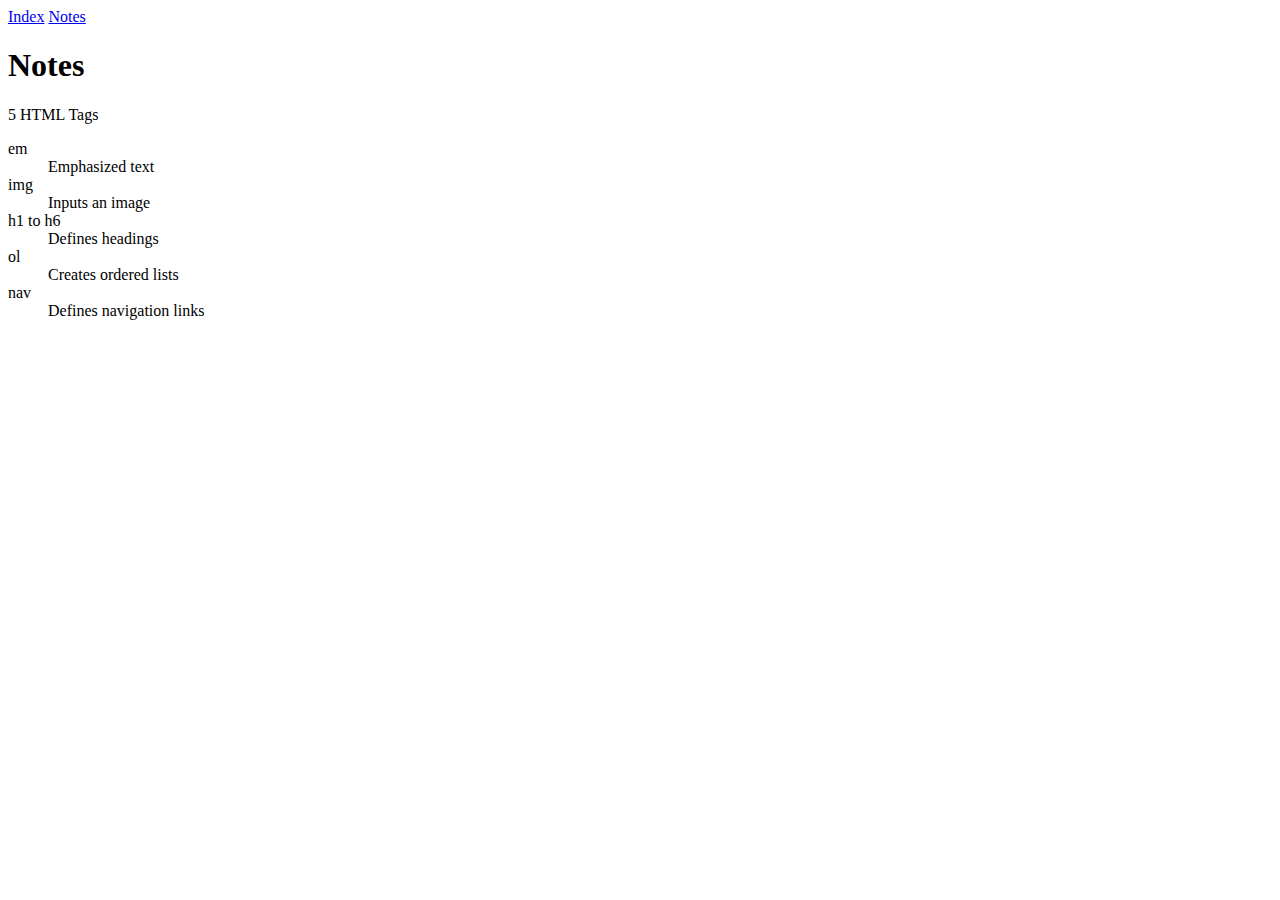
==== notes.html @ c248c88a "Added notes page" ====
<!DOCTYPE html>
<html lang ="en">
    <head>
        <meta charset="UTF-8">
        <title>Notes-HTML</title>
        <nav>
            <a href="index.html">Index</a>
            <a href=“notes.html”>Notes</a>
        </nav>
            <h1>Notes</h1>
<main>
    <header>5 HTML Tags</header>
        <dl>
            <dt>em</dt>
            <dd>Emphasized text</dd>

            <dt>img</dt>
            <dd>Inputs an image</dd>

            <dt>h1 to h6</dt>
            <dd>Defines headings</dd>
            
            <dt>ol</dt>
            <dd>Creates ordered lists</dd>

            <dt>nav</dt>
            <dd>Defines navigation links</dd>
        </dl>
    <footer></footer>
</main>
</html>
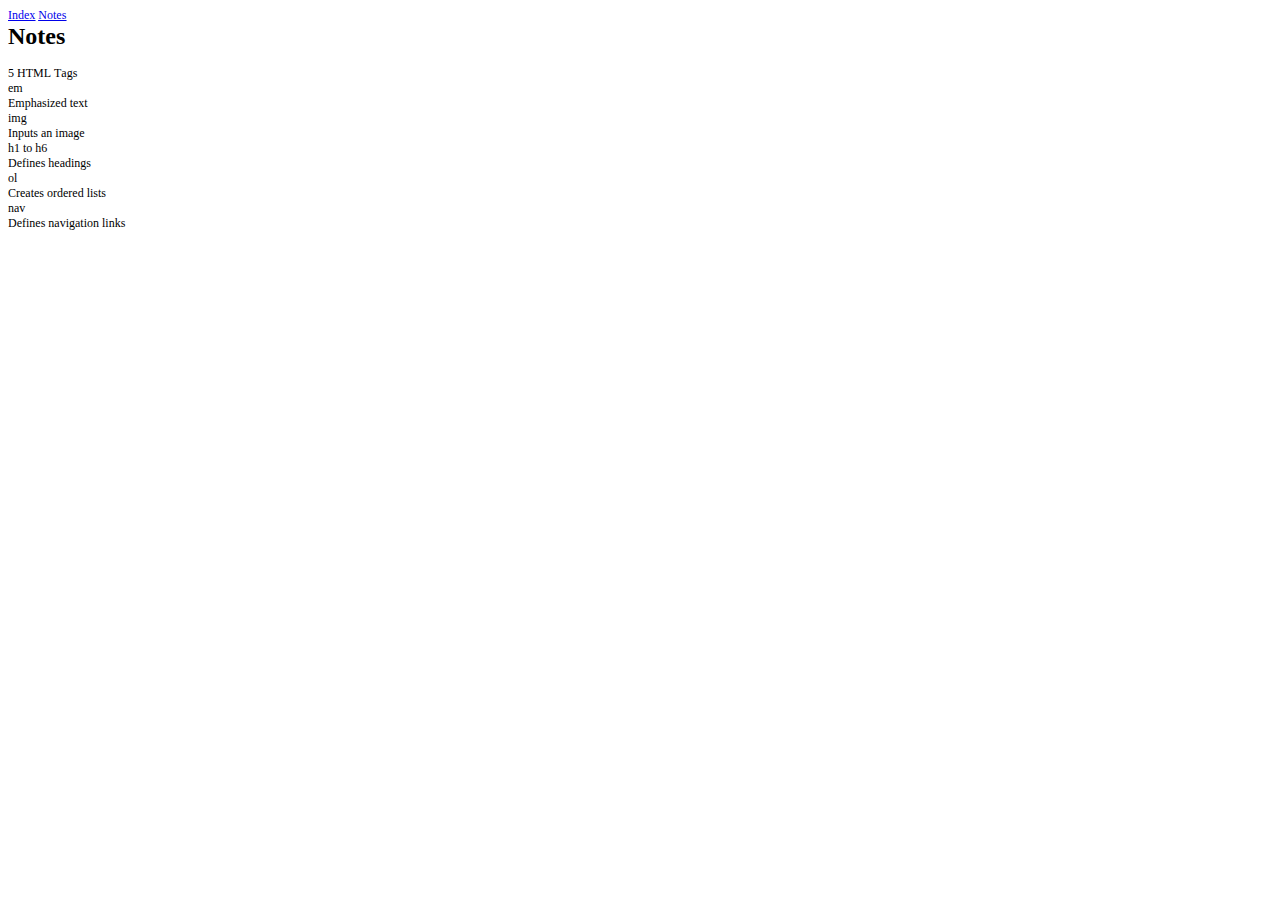
==== commit f33d8626: "wording changes" ====
--- a/notes.html
+++ b/notes.html
@@ -1,32 +1,35 @@
-<!DOCTYPE html>
-<html lang ="en">
-    <head>
-        <meta charset="UTF-8">
-        <title>Notes-HTML</title>
-        <nav>
-            <a href="index.html">Index</a>
-            <a href=“notes.html”>Notes</a>
-        </nav>
-            <h1>Notes</h1>
-<main>
-    <header>5 HTML Tags</header>
-        <dl>
-            <dt>em</dt>
-            <dd>Emphasized text</dd>
-
-            <dt>img</dt>
-            <dd>Inputs an image</dd>
-
-            <dt>h1 to h6</dt>
-            <dd>Defines headings</dd>
-            
-            <dt>ol</dt>
-            <dd>Creates ordered lists</dd>
-
-            <dt>nav</dt>
-            <dd>Defines navigation links</dd>
-        </dl>
-    <footer></footer>
-</main>
+<!DOCTYPE html PUBLIC "-//W3C//DTD HTML 4.01//EN" "http://www.w3.org/TR/html4/strict.dtd">
+<html>
+<head>
+  <meta http-equiv="Content-Type" content="text/html; charset=utf-8">
+  <meta http-equiv="Content-Style-Type" content="text/css">
+  <title></title>
+  <meta name="Generator" content="Cocoa HTML Writer">
+  <meta name="CocoaVersion" content="2113.2">
+  <style type="text/css">
+    p.p1 {margin: 0.0px 0.0px 0.0px 0.0px; font: 12.0px Times; color: #0000e9; -webkit-text-stroke: #0000e9}
+    p.p3 {margin: 0.0px 0.0px 0.0px 0.0px; font: 12.0px Times; color: #000000; -webkit-text-stroke: #000000}
+    p.p4 {margin: 0.0px 0.0px 0.0px 0.0px; font: 12.0px Times; color: #000000; -webkit-text-stroke: #000000; min-height: 14.0px}
+    span.s1 {text-decoration: underline ; font-kerning: none}
+    span.s2 {font-kerning: none; color: #000000; -webkit-text-stroke: 0px #000000}
+    span.s3 {text-decoration: underline ; font-kerning: none; color: #0000e9; -webkit-text-stroke: 0px #0000e9}
+    span.s4 {font-kerning: none}
+  </style>
+</head>
+<body>
+<p class="p1"><span class="s1"><a href="file:///Users/alyssa/Desktop/html-assignment/index.html">Index</a></span><span class="s2"> <a href="file:///Users/alyssa/Desktop/html-assignment/%E2%80%9Cnotes.html%E2%80%9D"><span class="s3">Notes</span></a><span class="Apple-converted-space"> </span></span></p>
+<h1 style="margin: 0.0px 0.0px 16.1px 0.0px; font: 24.0px Times; color: #000000; -webkit-text-stroke: #000000"><span class="s4"><b>Notes</b></span></h1>
+<p class="p3"><span class="s4">5 HTML Tags</span></p>
+<p class="p3"><span class="s4">em</span></p>
+<p class="p3"><span class="s4">Emphasized text</span></p>
+<p class="p3"><span class="s4">img</span></p>
+<p class="p3"><span class="s4">Inputs an image</span></p>
+<p class="p3"><span class="s4">h1 to h6</span></p>
+<p class="p3"><span class="s4">Defines headings</span></p>
+<p class="p3"><span class="s4">ol</span></p>
+<p class="p3"><span class="s4">Creates ordered lists</span></p>
+<p class="p3"><span class="s4">nav</span></p>
+<p class="p3"><span class="s4">Defines navigation links</span></p>
+<p class="p4"><span class="s4"></span><br></p>
+</body>
 </html>
-    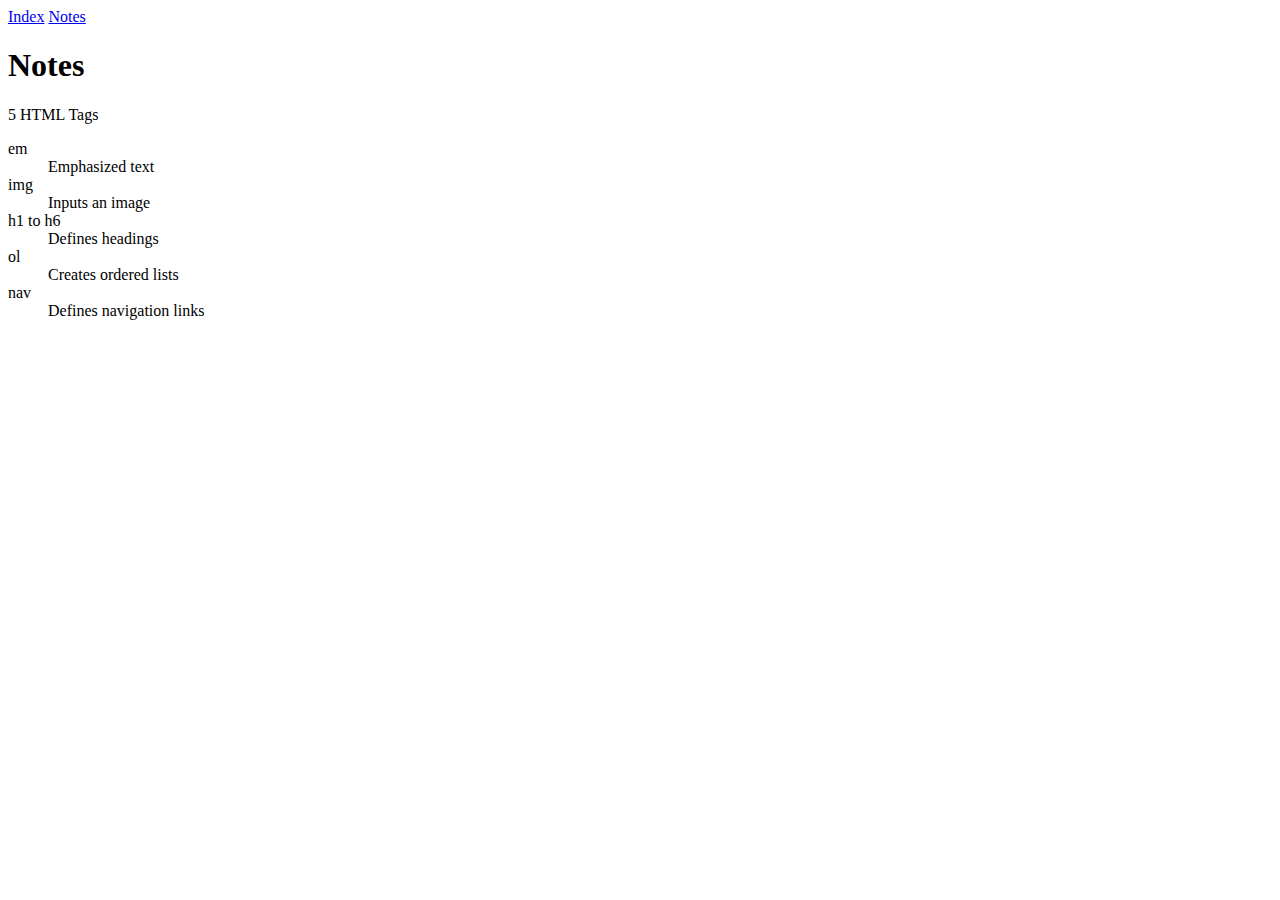
==== commit a8c8a0fd: "added css" ====
--- a/notes.html
+++ b/notes.html
@@ -1,35 +1,31 @@
-<!DOCTYPE html PUBLIC "-//W3C//DTD HTML 4.01//EN" "http://www.w3.org/TR/html4/strict.dtd">
-<html>
-<head>
-  <meta http-equiv="Content-Type" content="text/html; charset=utf-8">
-  <meta http-equiv="Content-Style-Type" content="text/css">
-  <title></title>
-  <meta name="Generator" content="Cocoa HTML Writer">
-  <meta name="CocoaVersion" content="2113.2">
-  <style type="text/css">
-    p.p1 {margin: 0.0px 0.0px 0.0px 0.0px; font: 12.0px Times; color: #0000e9; -webkit-text-stroke: #0000e9}
-    p.p3 {margin: 0.0px 0.0px 0.0px 0.0px; font: 12.0px Times; color: #000000; -webkit-text-stroke: #000000}
-    p.p4 {margin: 0.0px 0.0px 0.0px 0.0px; font: 12.0px Times; color: #000000; -webkit-text-stroke: #000000; min-height: 14.0px}
-    span.s1 {text-decoration: underline ; font-kerning: none}
-    span.s2 {font-kerning: none; color: #000000; -webkit-text-stroke: 0px #000000}
-    span.s3 {text-decoration: underline ; font-kerning: none; color: #0000e9; -webkit-text-stroke: 0px #0000e9}
-    span.s4 {font-kerning: none}
-  </style>
-</head>
-<body>
-<p class="p1"><span class="s1"><a href="file:///Users/alyssa/Desktop/html-assignment/index.html">Index</a></span><span class="s2"> <a href="file:///Users/alyssa/Desktop/html-assignment/%E2%80%9Cnotes.html%E2%80%9D"><span class="s3">Notes</span></a><span class="Apple-converted-space"> </span></span></p>
-<h1 style="margin: 0.0px 0.0px 16.1px 0.0px; font: 24.0px Times; color: #000000; -webkit-text-stroke: #000000"><span class="s4"><b>Notes</b></span></h1>
-<p class="p3"><span class="s4">5 HTML Tags</span></p>
-<p class="p3"><span class="s4">em</span></p>
-<p class="p3"><span class="s4">Emphasized text</span></p>
-<p class="p3"><span class="s4">img</span></p>
-<p class="p3"><span class="s4">Inputs an image</span></p>
-<p class="p3"><span class="s4">h1 to h6</span></p>
-<p class="p3"><span class="s4">Defines headings</span></p>
-<p class="p3"><span class="s4">ol</span></p>
-<p class="p3"><span class="s4">Creates ordered lists</span></p>
-<p class="p3"><span class="s4">nav</span></p>
-<p class="p3"><span class="s4">Defines navigation links</span></p>
-<p class="p4"><span class="s4"></span><br></p>
-</body>
-</html>
+<!DOCTYPE html>
+<html lang ="en">
+    <head>
+        <meta charset="UTF-8">
+        <title>Notes-HTML</title>
+        <nav>
+            <a href="index.html">Index</a>
+            <a href=“notes.html”>Notes</a>
+        </nav>
+            <h1>Notes</h1>
+<main>
+    <header>5 HTML Tags</header>
+        <dl>
+            <dt>em</dt>
+            <dd>Emphasized text</dd>
+
+            <dt>img</dt>
+            <dd>Inputs an image</dd>
+
+            <dt>h1 to h6</dt>
+            <dd>Defines headings</dd>
+            
+            <dt>ol</dt>
+            <dd>Creates ordered lists</dd>
+
+            <dt>nav</dt>
+            <dd>Defines navigation links</dd>
+        </dl>
+    <footer></footer>
+</main>
+</html>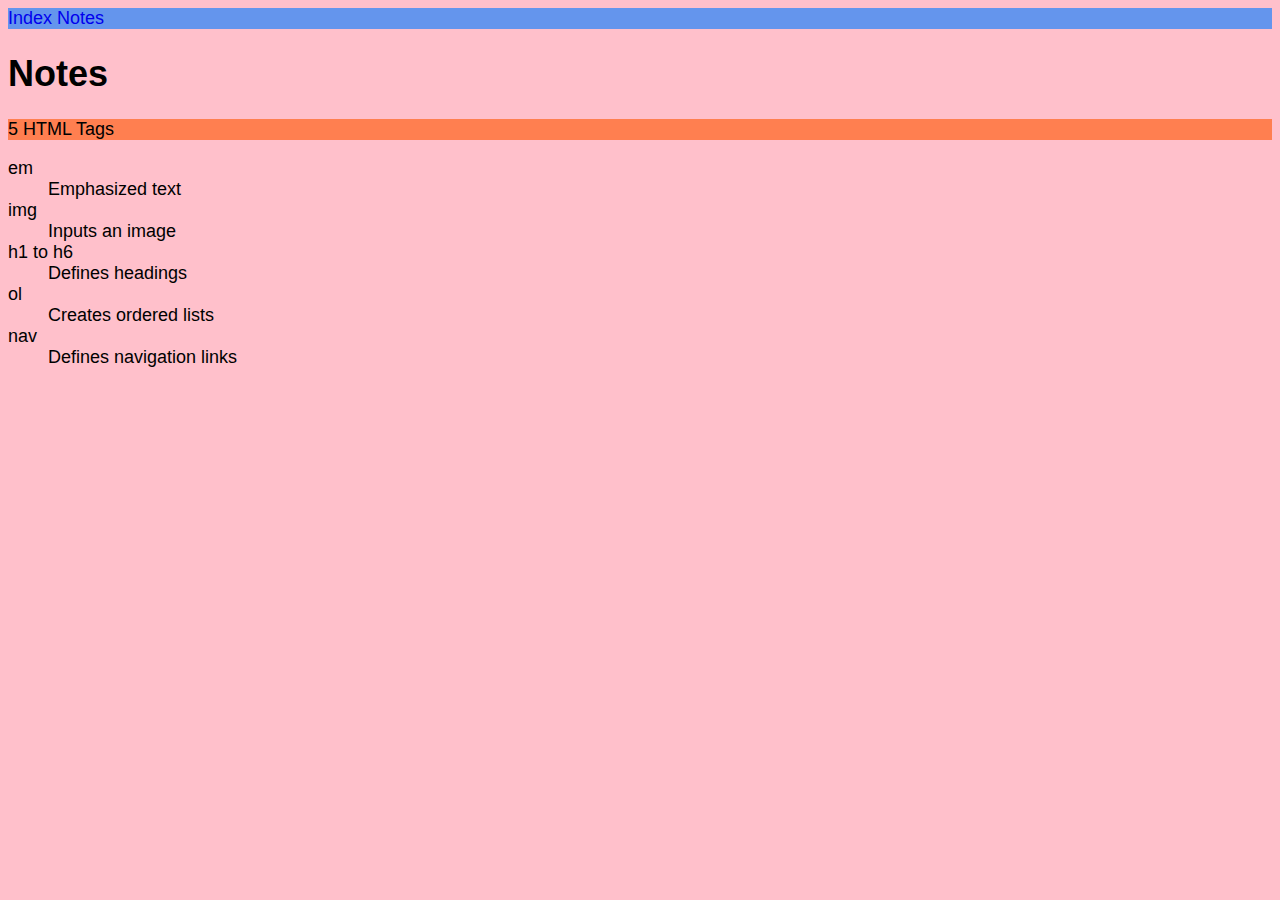
==== commit 6a92eb52: "Added CSS and hobbies ul list" ====
--- a/notes.html
+++ b/notes.html
@@ -3,9 +3,10 @@
     <head>
         <meta charset="UTF-8">
         <title>Notes-HTML</title>
+        <link href="css/main.css" rel="stylesheet">
         <nav>
             <a href="index.html">Index</a>
-            <a href=“notes.html”>Notes</a>
+            <a href="notes.html">Notes</a>
         </nav>
             <h1>Notes</h1>
 <main>
--- a/css/main.css
+++ b/css/main.css
@@ -0,0 +1,32 @@
+/* My Awesome CSS */
+
+body {
+    background-color: pink;
+    font-family: 'Gill Sans', Calibri, 'Trebuchet MS', sans-serif;
+    font-size: 18px;
+}
+
+header, footer{
+    background-color: coral;
+}
+
+.site-title {
+    color: white;
+}
+
+#my-image {
+    box-shadow: 0px 0px 2px 1px black;
+}
+
+nav {
+    background-color: cornflowerblue; border: 5px;
+}
+
+a:link {
+    text-decoration:none
+}
+
+a:hover {
+    background-color: chartreuse;
+}
+
